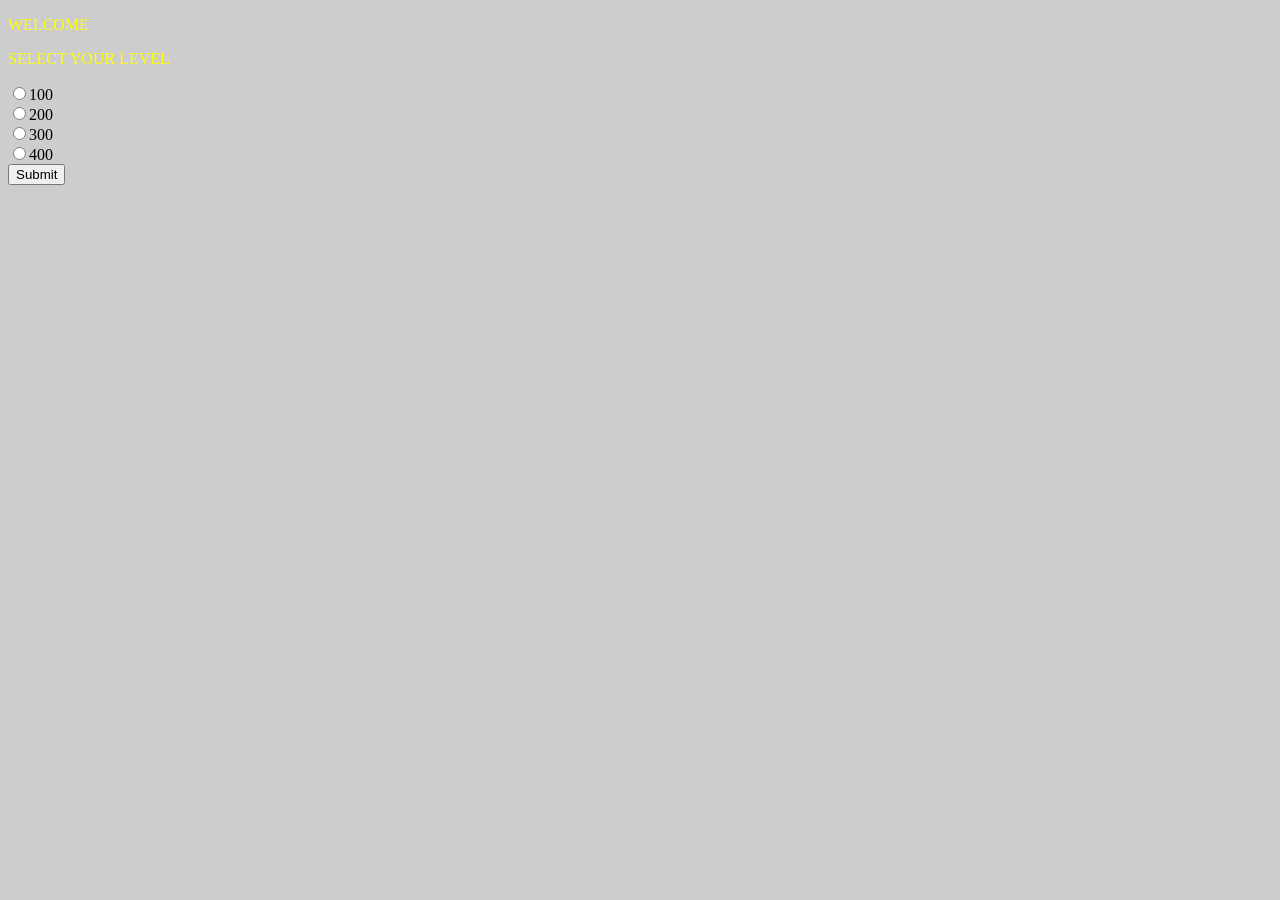
==== htmldiary.html @ 5475601e "Initial project files Co-authored-by: Copilot <223556219+Copilot@users.noreply.github.com>" ====
<!doctype html>
<html>
    <title>My HTML Diary</title>
    
        <style> 
        body {
            background-color: rgb(204, 205, 204);}

            p { color:yellow;
        }
                
        </style>   
      </body>
        <p>
                WELCOME

    </p> 
    <p>SELECT YOUR LEVEL</p>
    <FORM >
        <input type="radio"id="level100" name="level" value="100"><label for="level100">100</label><br>
        <input type="radio" id="level200" name="level" value="200"><label for="level200">200</label><br>
        <input type="radio" id="level300" name="level" value="300"><label for="level300">300</label><br>
          <input type="radio" id="level400" name="level" value="400"><label for="level400">400</label><br>
   
        <input type="submit">
    </FORM>

        
</html>
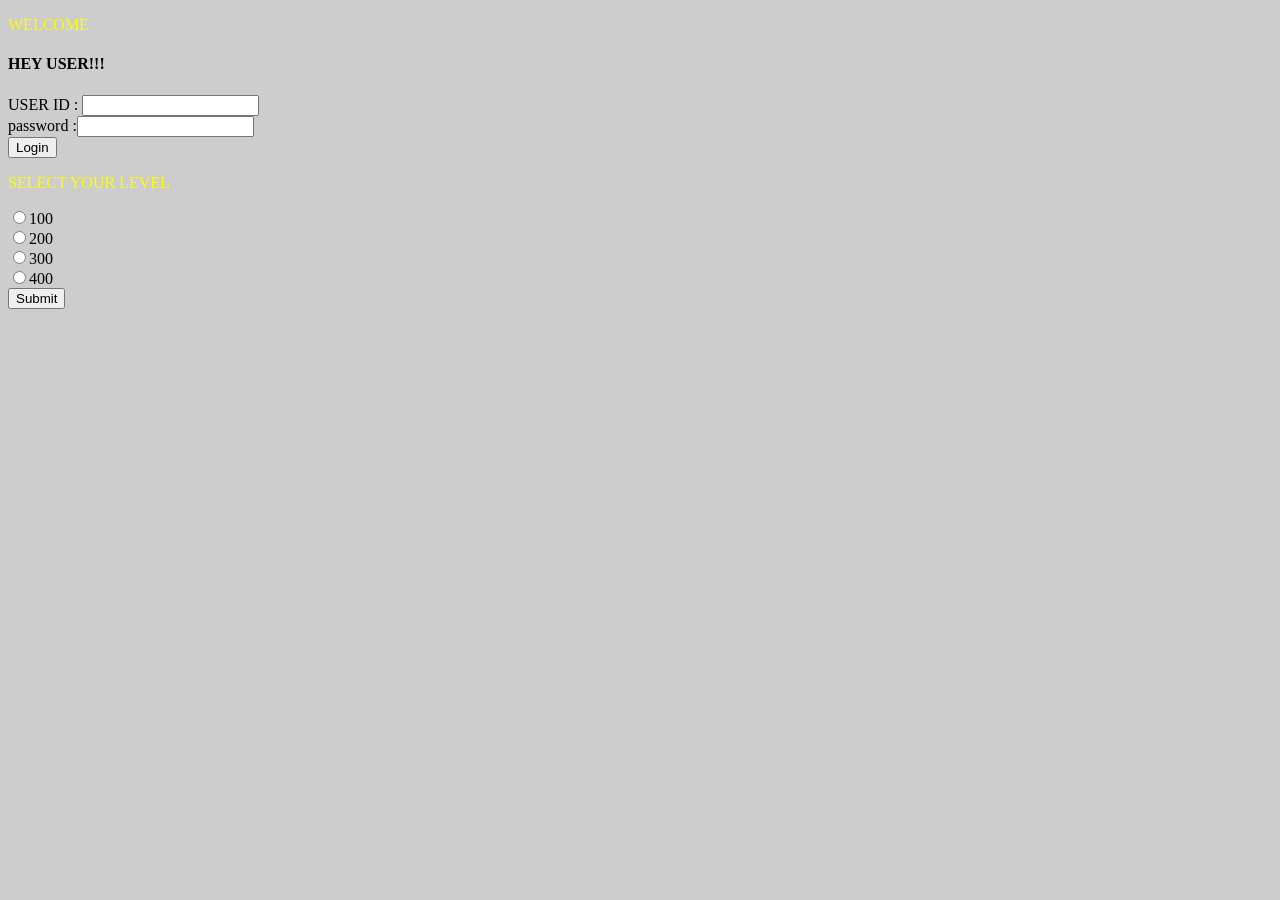
==== commit ef7a18e1: "Add user login form to htmldiary.html Added a user login form with user ID and password fields." ====
--- a/htmldiary.html
+++ b/htmldiary.html
@@ -15,6 +15,12 @@
                 WELCOME
 
     </p> 
+    <H4>HEY USER!!!</H4>
+    <form>
+        USER ID : <input type ="text" name="user id"> <br>
+        password :<input type ="text" name="password"><br>
+        <button type="submit"> Login </button>    
+    </form>
     <p>SELECT YOUR LEVEL</p>
     <FORM >
         <input type="radio"id="level100" name="level" value="100"><label for="level100">100</label><br>
@@ -26,4 +32,4 @@
     </FORM>
 
         
-</html>+</html>
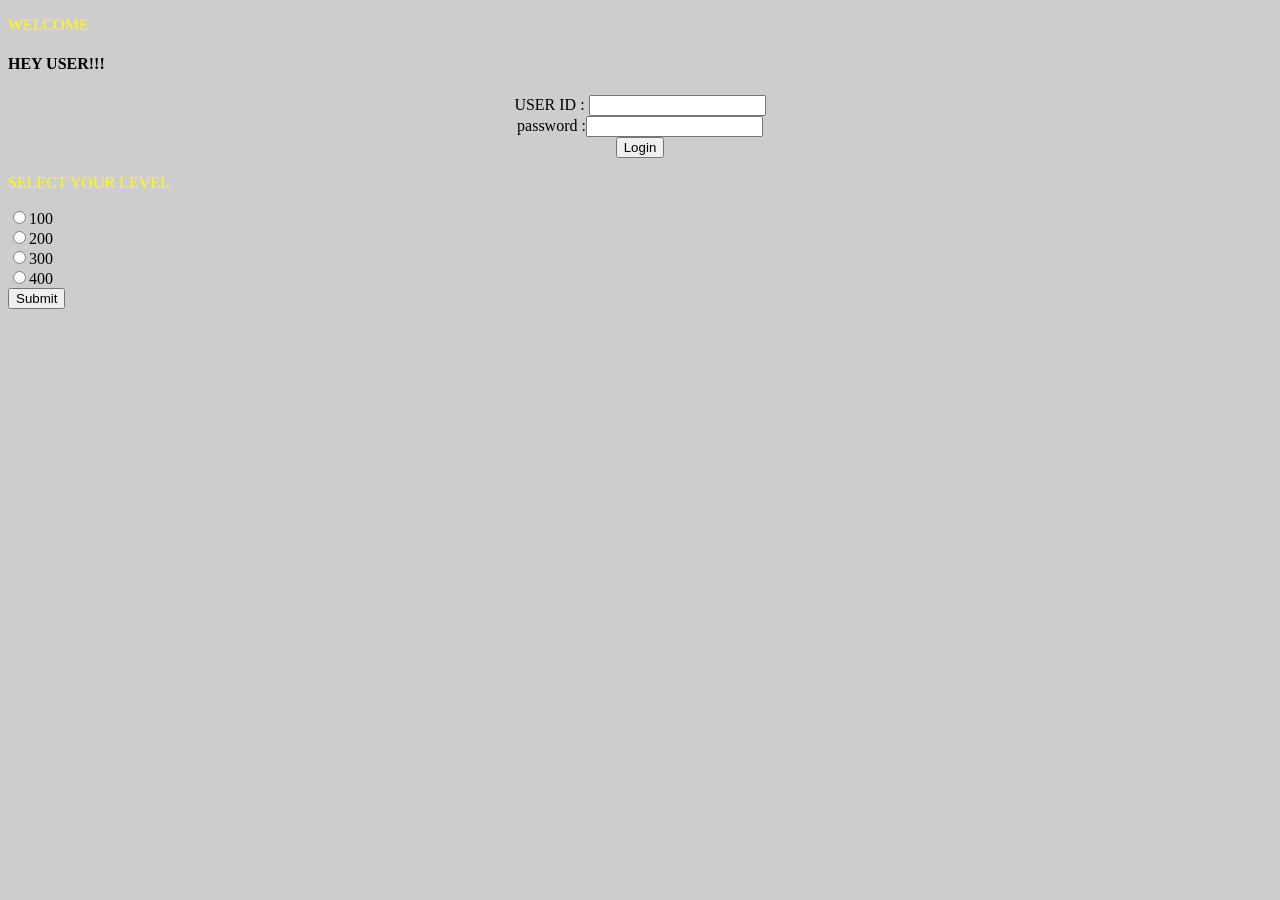
==== commit be70fa62: "center aligned the form and added action and method attributes to the form tag." ====
--- a/htmldiary.html
+++ b/htmldiary.html
@@ -16,7 +16,8 @@
 
     </p> 
     <H4>HEY USER!!!</H4>
-    <form>
+   
+    <form align="center" action="login.php" method="post">
         USER ID : <input type ="text" name="user id"> <br>
         password :<input type ="text" name="password"><br>
         <button type="submit"> Login </button>    
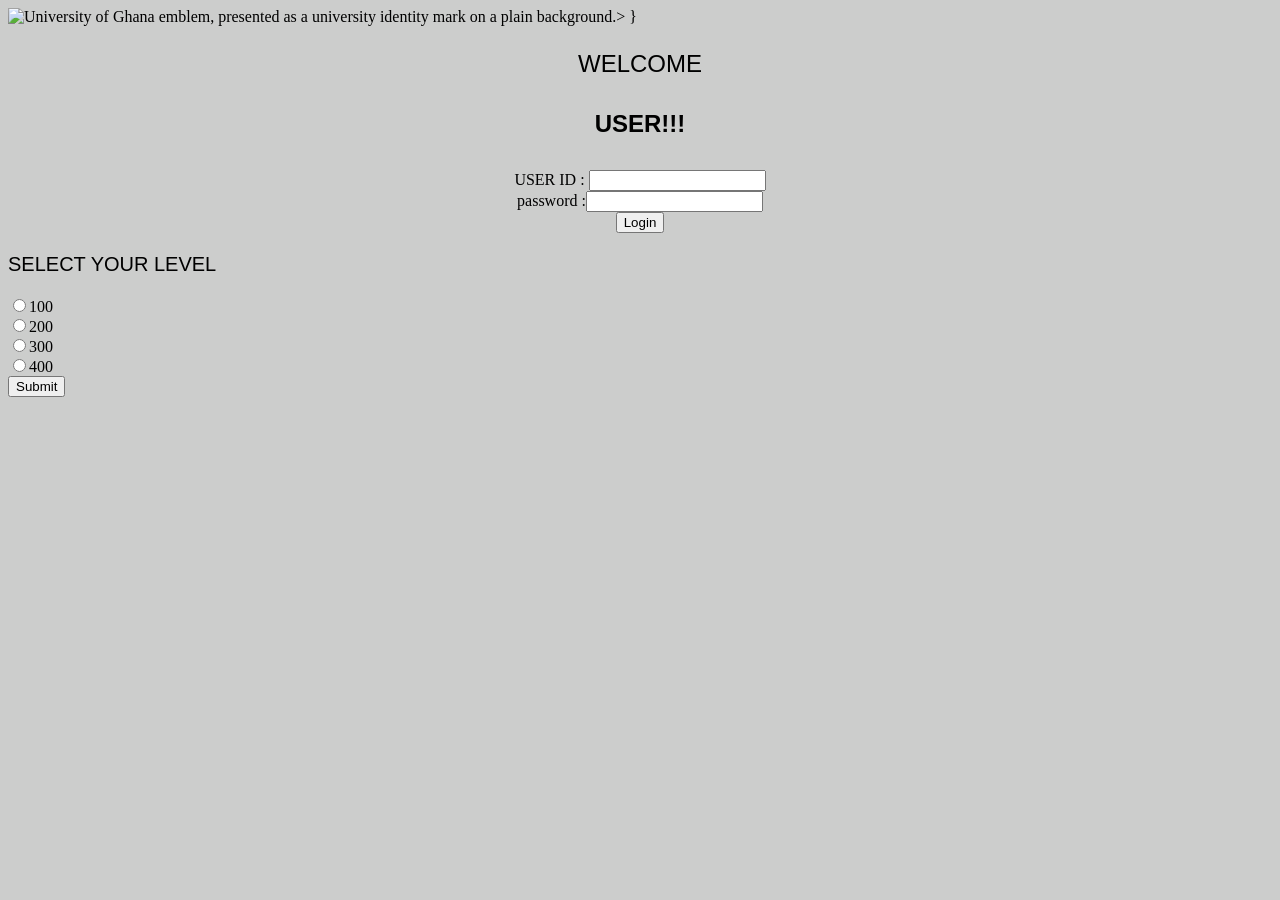
==== commit 80f8f570: "logo update" ====
--- a/htmldiary.html
+++ b/htmldiary.html
@@ -4,20 +4,30 @@
     
         <style> 
         body {
-            background-color: rgb(204, 205, 204);}
-
-            p { color:yellow;
+            background-color: rgb(204, 205, 204);
+            img {
+                width: 100px;
+                height: 100px;
+            }           
+          
+            p { color: rgb(0, 0, 0);
+                font-size: 20px;
+                font-family: Arial, Helvetica, sans-serif;
+            }
         }
                 
         </style>   
+          <img src="C:\Users\DELL\Desktop\c++ journey\University_of_Ghana.png" alt="University of Ghana emblem, presented as a university identity mark on a plain background.">>
+                }
+
       </body>
-        <p>
+        <p align="center" style="color: rgb(0, 0, 0); font-size: 24px; font-family: Arial, Helvetica, sans-serif;">
                 WELCOME
 
     </p> 
-    <H4>HEY USER!!!</H4>
+    <H4 align="center" style="color: rgb(0, 0, 0); font-size: 24px; font-family: Arial, Helvetica, sans-serif;">  USER!!!</H4>
    
-    <form align="center" action="login.php" method="post">
+    <form align="center">
         USER ID : <input type ="text" name="user id"> <br>
         password :<input type ="text" name="password"><br>
         <button type="submit"> Login </button>    
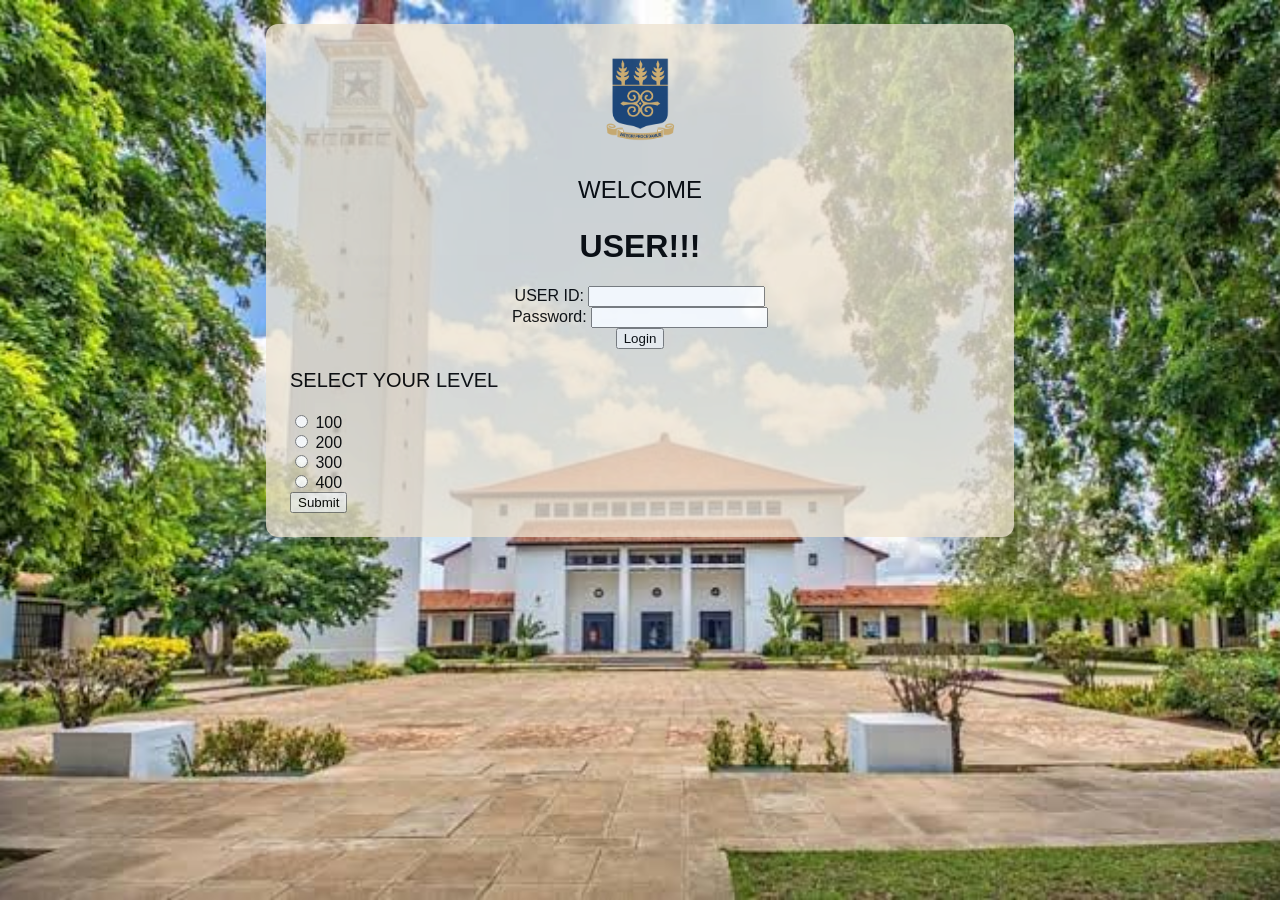
==== commit 7402bcae: "ui updates" ====
--- a/htmldiary.html
+++ b/htmldiary.html
@@ -1,46 +1,74 @@
 <!doctype html>
-<html>
+<html lang="en">
+<head>
+    <meta charset="utf-8">
+    <meta name="viewport" content="width=device-width, initial-scale=1">
     <title>My HTML Diary</title>
-    
-        <style> 
+    <style>
         body {
-            background-color: rgb(204, 205, 204);
-            img {
-                width: 100px;
-                height: 100px;
-            }           
-          
-            p { color: rgb(0, 0, 0);
-                font-size: 20px;
-                font-family: Arial, Helvetica, sans-serif;
-            }
+            min-height: 100vh;
+            margin: 0;
+            padding: 24px;
+            box-sizing: border-box;
+            background: url("background.jpg") center / cover fixed no-repeat;
+            color: #000;
+            font-family: Arial, Helvetica, sans-serif;
         }
-                
-        </style>   
-          <img src="C:\Users\DELL\Desktop\c++ journey\University_of_Ghana.png" alt="University of Ghana emblem, presented as a university identity mark on a plain background.">>
-                }
 
-      </body>
-        <p align="center" style="color: rgb(0, 0, 0); font-size: 24px; font-family: Arial, Helvetica, sans-serif;">
-                WELCOME
+        main {
+            max-width: 700px;
+            margin: 0 auto;
+            padding: 24px;
+            border-radius: 12px;
+            background: rgba(238, 227, 209, 0.84);
+            opacity: 0.9;
+        }
 
-    </p> 
-    <H4 align="center" style="color: rgb(0, 0, 0); font-size: 24px; font-family: Arial, Helvetica, sans-serif;">  USER!!!</H4>
-   
-    <form align="center">
-        USER ID : <input type ="text" name="user id"> <br>
-        password :<input type ="text" name="password"><br>
-        <button type="submit"> Login </button>    
-    </form>
-    <p>SELECT YOUR LEVEL</p>
-    <FORM >
-        <input type="radio"id="level100" name="level" value="100"><label for="level100">100</label><br>
-        <input type="radio" id="level200" name="level" value="200"><label for="level200">200</label><br>
-        <input type="radio" id="level300" name="level" value="300"><label for="level300">300</label><br>
-          <input type="radio" id="level400" name="level" value="400"><label for="level400">400</label><br>
-   
-        <input type="submit">
-    </FORM>
+        .center {
+            text-align: center;
+        }
 
-        
+        .emblem {
+            width: 100px;
+            height: 100px;
+            object-fit: contain;
+        }
+
+        p {
+            font-size: 20px;
+        }
+    </style>
+</head>
+<body>
+    <main>
+        <div class="center">
+            <img class="emblem" src="University_of_Ghana.png" alt="University of Ghana emblem">
+            <p style="font-size: 24px;">WELCOME</p>
+            <h1>USER!!!</h1>
+
+            <form>
+                <label for="user-id">USER ID:</label>
+                <input id="user-id" type="text" name="user id">
+                <br>
+                <label for="password">Password:</label>
+                <input id="password" type="text" name="password">
+                <br>
+                <button type="submit">Login</button>
+            </form>
+        </div>
+
+        <p>SELECT YOUR LEVEL</p>
+        <form>
+            <input type="radio" id="level100" name="level" value="100">
+            <label for="level100">100</label><br>
+            <input type="radio" id="level200" name="level" value="200">
+            <label for="level200">200</label><br>
+            <input type="radio" id="level300" name="level" value="300">
+            <label for="level300">300</label><br>
+            <input type="radio" id="level400" name="level" value="400">
+            <label for="level400">400</label><br>
+            <input type="submit">
+        </form>
+    </main>
+</body>
 </html>
